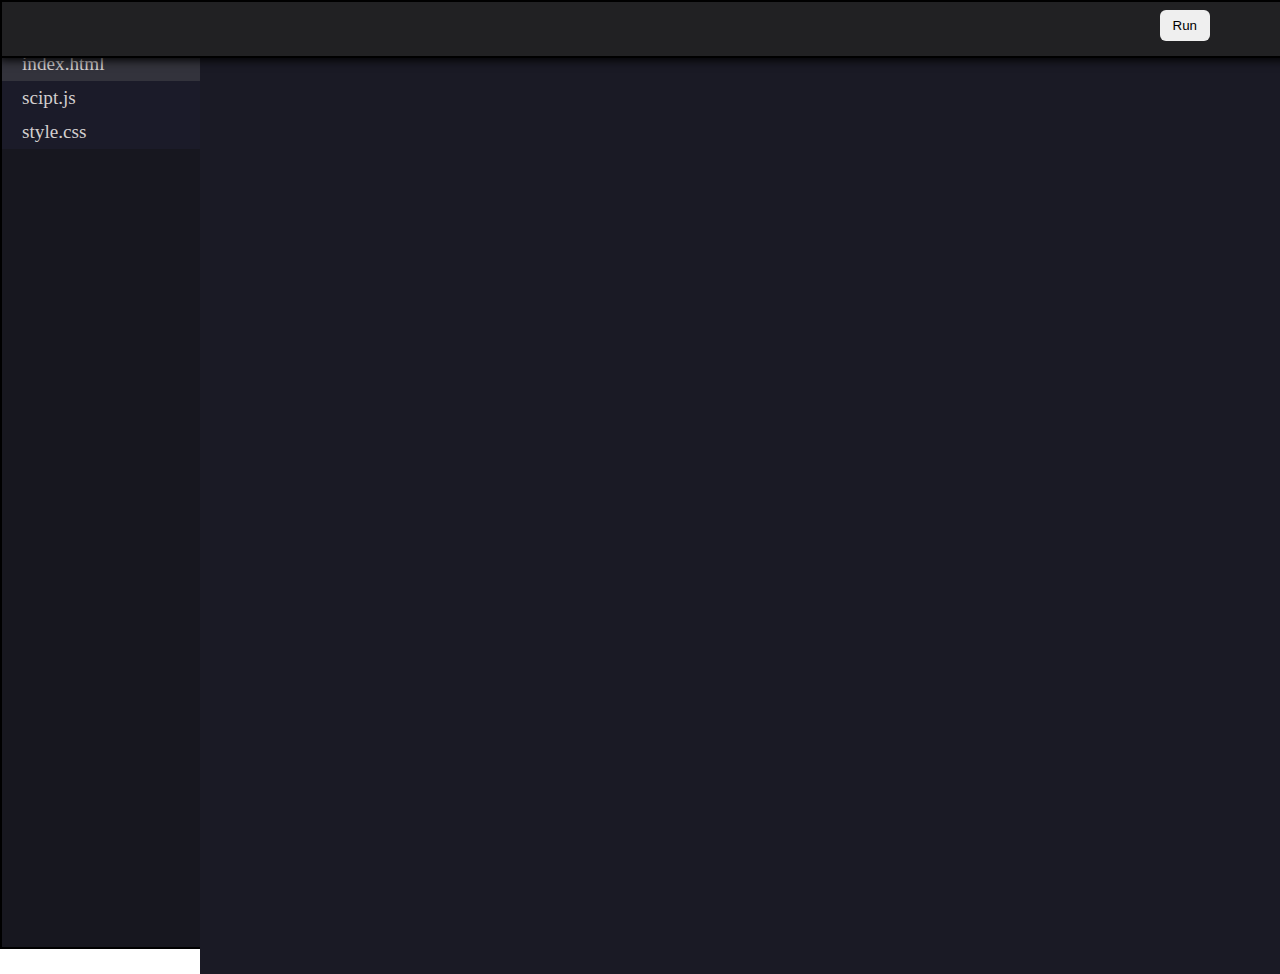
==== HomePage/home.html @ de211829 "created a folder structure" ====
<!DOCTYPE html>
<html lang="en">
   <head>
      <meta charset="UTF-8" />
      <meta name="viewport" content="width=device-width, initial-scale=1.0" />
      <title>Home</title>
      <link rel="stylesheet" href="home.css" />
   </head>
   <body>
      <div id="topBar"></div>
      <button type="button" id="runButton">Run</button>
      <div id="sideBar">
         <div class="file active">index.html</div>
         <div class="file">scipt.js</div>
         <div class="file">style.css</div>
      </div>
      <div class="codeEditor" contenteditable="true"></div>
      <script src="home.js"></script>
   </body>
</html>
---- HomePage/home.css ----
body {
   margin: 0;
   overflow: hidden;
}
#sideBar {
   width: 200px;
   height: 100vh;
   border: 2px solid black;
   position: absolute;
   top: 45px;
   width: 200px;
   height: 100vh;
   background-color: rgb(23, 23, 31);
}
.file {
   /* border-bottom: 1px solid white; */
   background: rgb(27, 27, 41);
   color: rgb(211, 207, 207);
   font-size: 1.2rem;
   padding: 6px;
   font-family: Cambria, Cochin, Georgia, Times, "Times New Roman", serif;
   padding-left: 20px;
}
.file:hover{
   background: rgb(43, 43, 61);

}
#topBar {
   position: absolute;
   width: 101%;
   height: 6%;
   border: 2px solid black;
   background-color: rgb(33, 33, 35);
   box-shadow: 0px 1px 9px 1px black;
   z-index: 1;
}
.codeEditor {
   width: 87%;
   height: 100vh;
   position: absolute;
   left: 200px;
   top: 6%;
   padding: 10px;
   font-size: 1.3rem;
   background-color: rgb(26, 26, 37);
   color:rgb(10, 236, 10);
   outline: none;
}
.active{
    background-color: rgb(51, 51, 60);
}
#runButton{
    position: absolute;
    z-index: 1;
    outline: none;
    border: none;
    padding: 8px;
    padding-left: 13px;
    padding-right: 13px;
    top:10px;
    right: 70px;
    border-radius: 6px;
}
#runButton:hover{
    background-color: green;
    color: white;
}
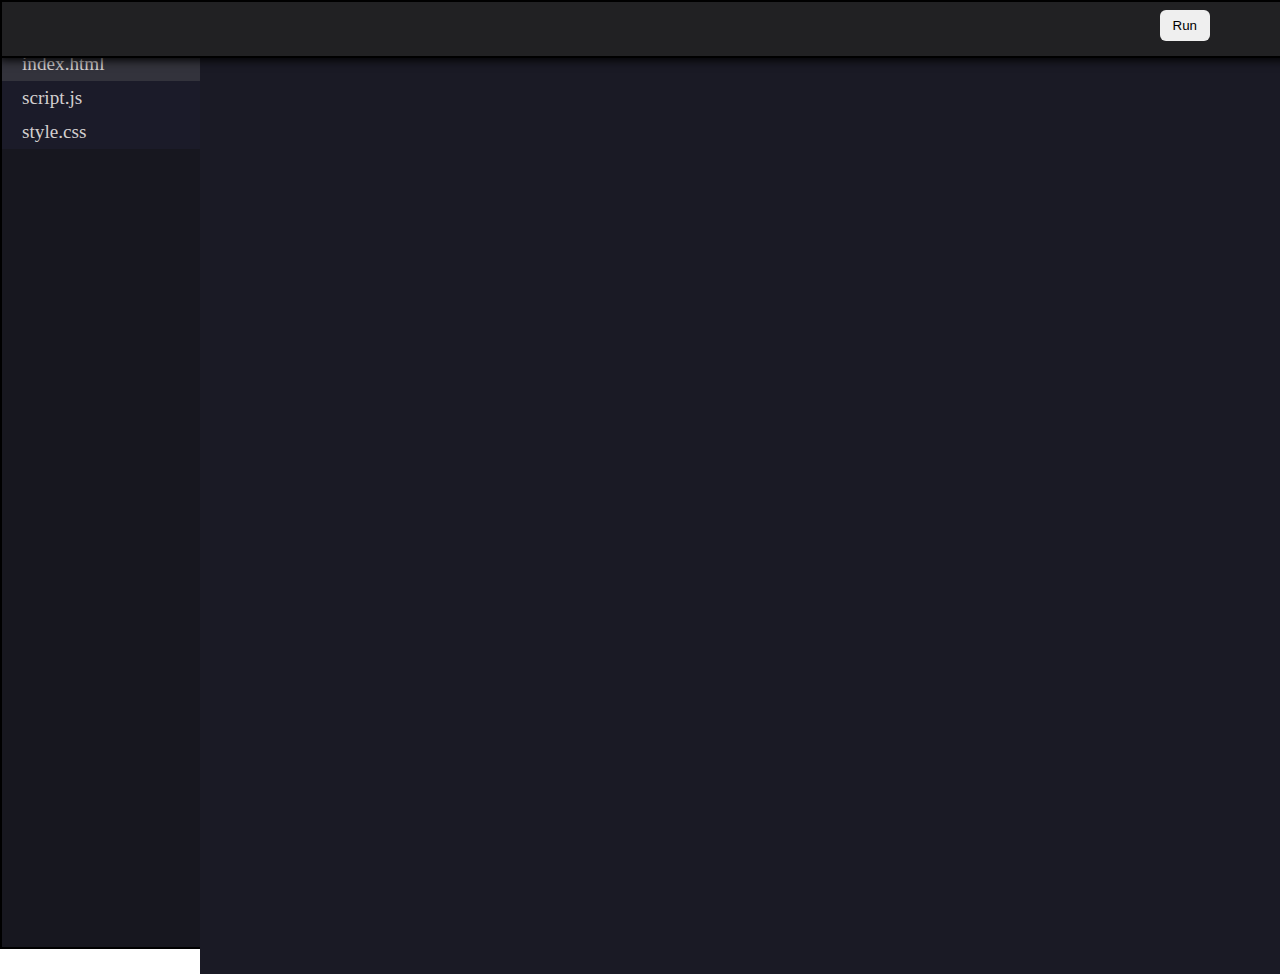
==== commit 82cdca56: "feat-user can write html, css, and js code and run it" ====
--- a/HomePage/home.html
+++ b/HomePage/home.html
@@ -11,7 +11,7 @@
       <button type="button" id="runButton">Run</button>
       <div id="sideBar">
          <div class="file active">index.html</div>
-         <div class="file">scipt.js</div>
+         <div class="file">script.js</div>
          <div class="file">style.css</div>
       </div>
       <div class="codeEditor" contenteditable="true"></div>
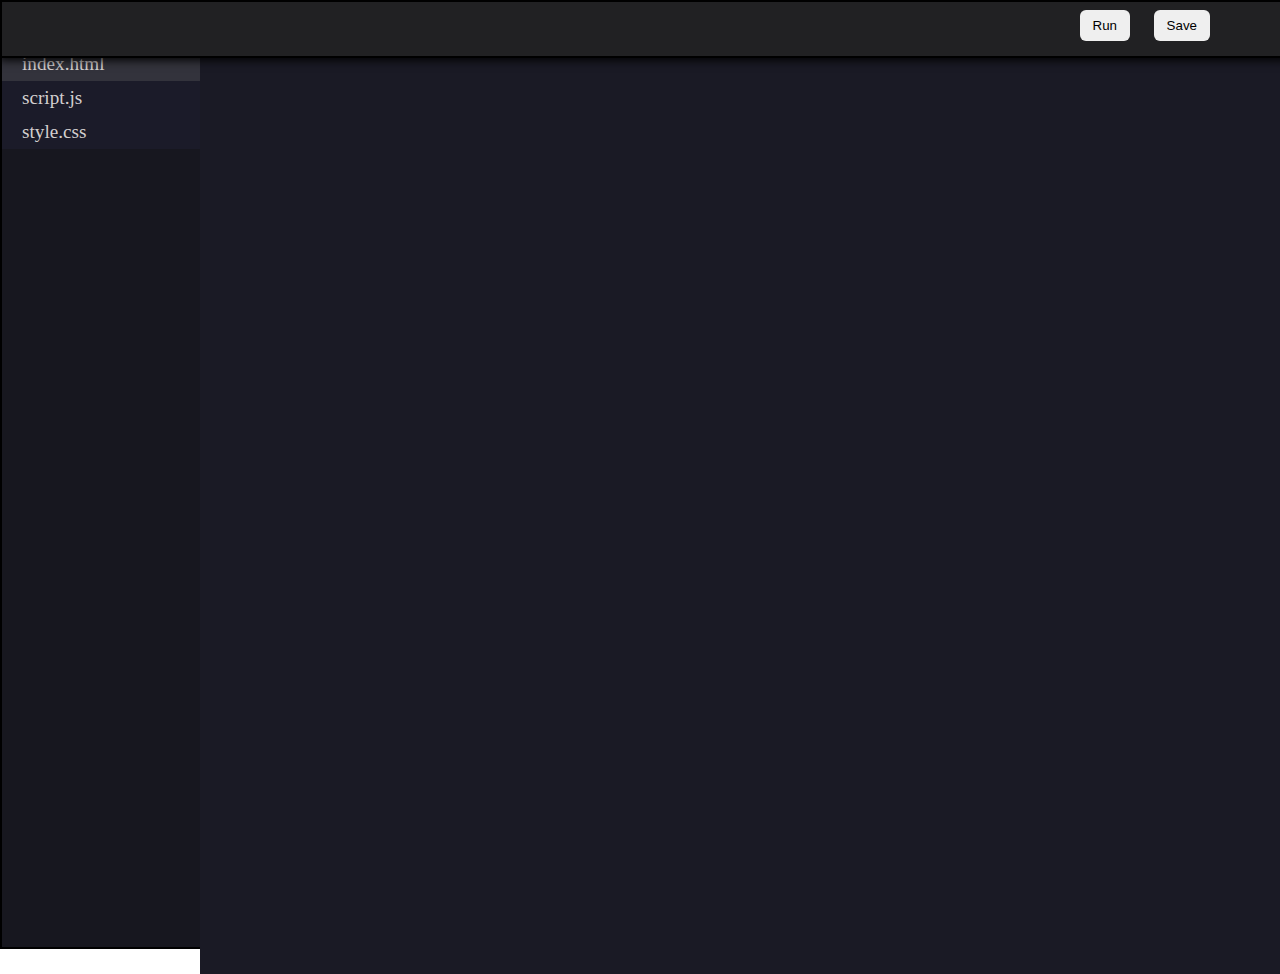
==== commit 5b764265: "feat-implemented save feature" ====
--- a/HomePage/home.html
+++ b/HomePage/home.html
@@ -8,7 +8,9 @@
    </head>
    <body>
       <div id="topBar"></div>
-      <button type="button" id="runButton">Run</button>
+      <button type="button" class="runOrSubmit" id="run">Run</button>
+      <button type="button" class="runOrSubmit" id="save">Save</button>
+
       <div id="sideBar">
          <div class="file active">index.html</div>
          <div class="file">script.js</div>
--- a/HomePage/home.css
+++ b/HomePage/home.css
@@ -49,7 +49,7 @@
 .active{
     background-color: rgb(51, 51, 60);
 }
-#runButton{
+.runOrSubmit{
     position: absolute;
     z-index: 1;
     outline: none;
@@ -61,7 +61,10 @@
     right: 70px;
     border-radius: 6px;
 }
-#runButton:hover{
+.runOrSubmit:hover{
     background-color: green;
     color: white;
+}
+#run{
+   right: 150px;
 }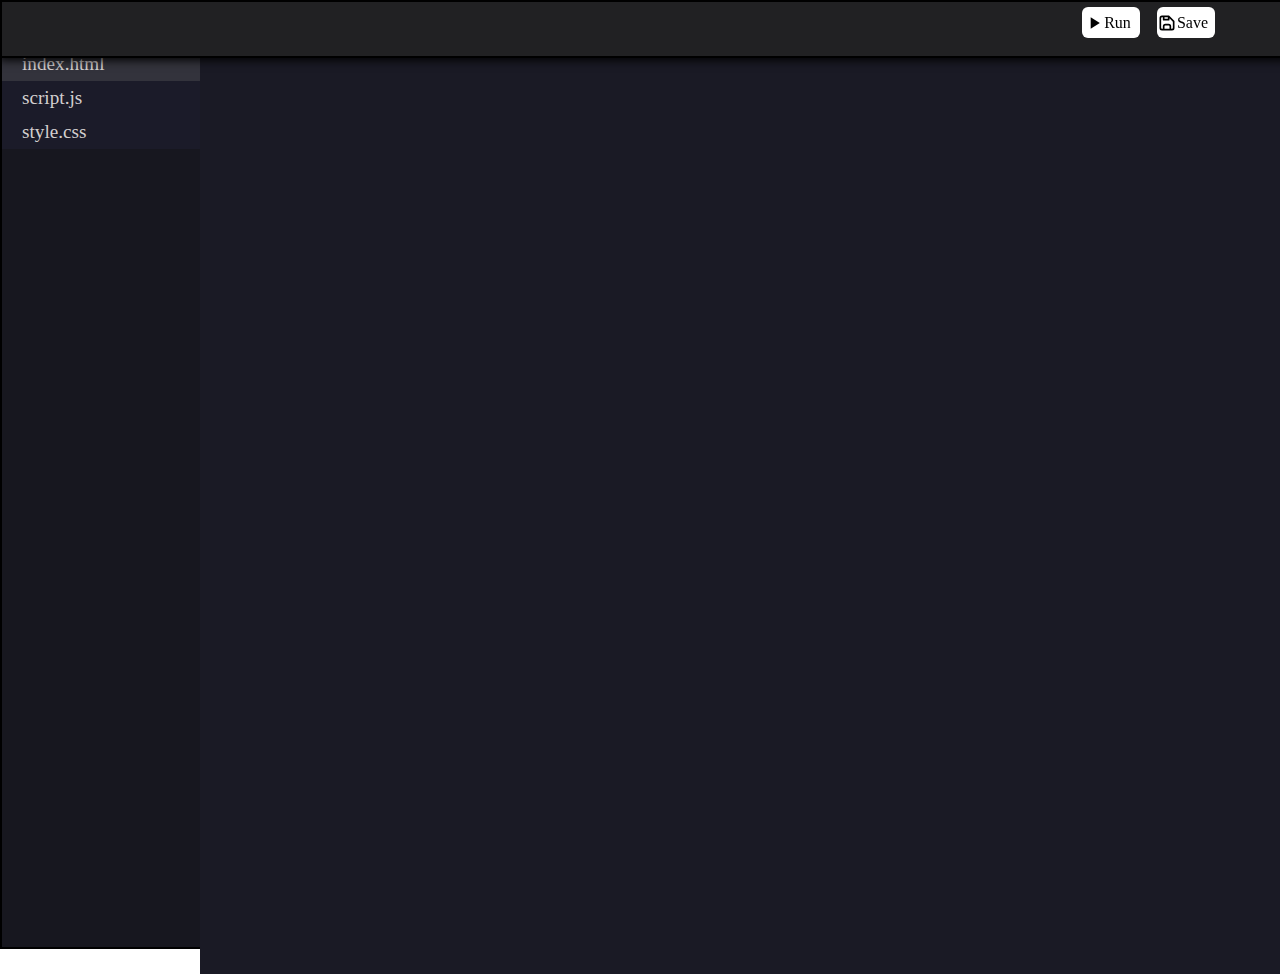
==== commit 21bdc4a4: "implemented custom menu" ====
--- a/HomePage/home.html
+++ b/HomePage/home.html
@@ -3,20 +3,31 @@
    <head>
       <meta charset="UTF-8" />
       <meta name="viewport" content="width=device-width, initial-scale=1.0" />
-      <title>Home</title>
+      <title>CodeEditor</title>
       <link rel="stylesheet" href="home.css" />
+      <link rel="stylesheet" href="prism.css" />
    </head>
    <body>
+      <div class="pasteButtton">
+         Paste
+      </div>
       <div id="topBar"></div>
-      <button type="button" class="runOrSubmit" id="run">Run</button>
-      <button type="button" class="runOrSubmit" id="save">Save</button>
+      <div type="button" class="runOrSubmit" id="run">
+         <img src="../play.svg" alt="run" class="imgForButtons" />
+         Run
+      </div>
+      <div type="button" class="runOrSubmit" id="save">
+         <img src="../save.svg" alt="save" class="imgForButtons" />
+         Save
+      </div>
 
       <div id="sideBar">
          <div class="file active">index.html</div>
          <div class="file">script.js</div>
          <div class="file">style.css</div>
       </div>
-      <div class="codeEditor" contenteditable="true"></div>
+      <code class="codeEditor highlight language-html" contenteditable="true"></code>
       <script src="home.js"></script>
+      <script src="prism.js"></script>
    </body>
 </html>
--- a/HomePage/home.css
+++ b/HomePage/home.css
@@ -21,9 +21,8 @@
    font-family: Cambria, Cochin, Georgia, Times, "Times New Roman", serif;
    padding-left: 20px;
 }
-.file:hover{
+.file:hover {
    background: rgb(43, 43, 61);
-
 }
 #topBar {
    position: absolute;
@@ -43,28 +42,49 @@
    padding: 10px;
    font-size: 1.3rem;
    background-color: rgb(26, 26, 37);
-   color:rgb(10, 236, 10);
+   color: rgb(10, 236, 10);
    outline: none;
 }
-.active{
-    background-color: rgb(51, 51, 60);
+.active {
+   background-color: rgb(51, 51, 60);
 }
-.runOrSubmit{
-    position: absolute;
-    z-index: 1;
-    outline: none;
-    border: none;
-    padding: 8px;
-    padding-left: 13px;
-    padding-right: 13px;
-    top:10px;
-    right: 70px;
-    border-radius: 6px;
+.runOrSubmit {
+   position: absolute;
+   z-index: 1;
+   padding: 8px;
+   padding-right: 15px;
+   border-radius: 6px;
+   background-color: white;
+   width: 35px;
+   height: 15px;
+   display: flex;
+   justify-content: center;
+   align-items: center;
+   top: 7px;
 }
-.runOrSubmit:hover{
-    background-color: green;
-    color: white;
+.runOrSubmit:hover {
+   background-color: green;
+   color: white;
 }
-#run{
-   right: 150px;
+#run {
+   right: 140px;
+}
+#save {
+   right: 65px;
+}
+.imgForButtons {
+   width: 20px;
+   height: 20px;
+}
+.pasteButtton{
+   width: 40px;
+   position: absolute;
+   background-color: white;
+   z-index: 1000;
+   border-radius: 10px;
+   padding: 5px;
+   display: none;
+}
+.pasteButtton:hover{
+   cursor: pointer;
 }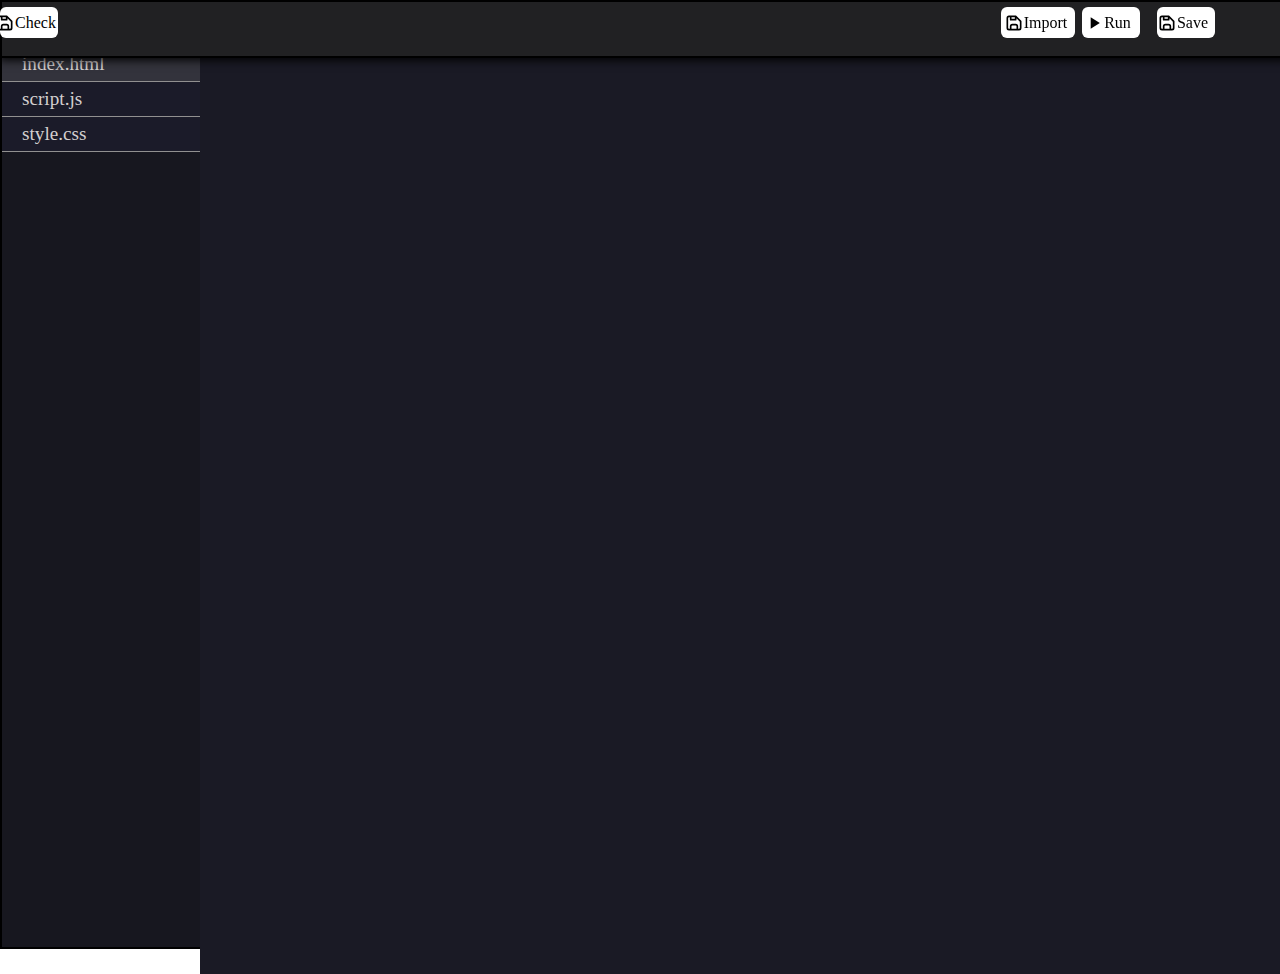
==== commit db5e59f4: "feat-implemented feature to save and retrieve resources like image, video" ====
--- a/HomePage/home.html
+++ b/HomePage/home.html
@@ -20,7 +20,14 @@
          <img src="../save.svg" alt="save" class="imgForButtons" />
          Save
       </div>
-
+      <div type="button" class="runOrSubmit" id="import">
+         <img src="../save.svg" alt="import" class="imgForButtons" />
+         Import
+      </div>
+      <div type="button" class="runOrSubmit" id="check">
+         <img src="../save.svg" alt="import" class="imgForButtons" />
+         Check
+      </div>
       <div id="sideBar">
          <div class="file active">index.html</div>
          <div class="file">script.js</div>
--- a/HomePage/home.css
+++ b/HomePage/home.css
@@ -13,7 +13,15 @@
    background-color: rgb(23, 23, 31);
 }
 .file {
-   /* border-bottom: 1px solid white; */
+   border-bottom: 1px solid rgb(145, 144, 144);
+   background: rgb(27, 27, 41);
+   color: rgb(211, 207, 207);
+   font-size: 1.2rem;
+   padding: 6px;
+   font-family: Cambria, Cochin, Georgia, Times, "Times New Roman", serif;
+   padding-left: 20px;
+}
+.resource{
    background: rgb(27, 27, 41);
    color: rgb(211, 207, 207);
    font-size: 1.2rem;
@@ -65,12 +73,18 @@
 .runOrSubmit:hover {
    background-color: green;
    color: white;
+   cursor: pointer;
 }
 #run {
    right: 140px;
 }
 #save {
    right: 65px;
+}
+#import{
+   right: 205px;
+   padding-left: 10px;
+   width: 49px;;
 }
 .imgForButtons {
    width: 20px;
@@ -87,4 +101,4 @@
 }
 .pasteButtton:hover{
    cursor: pointer;
-}+}
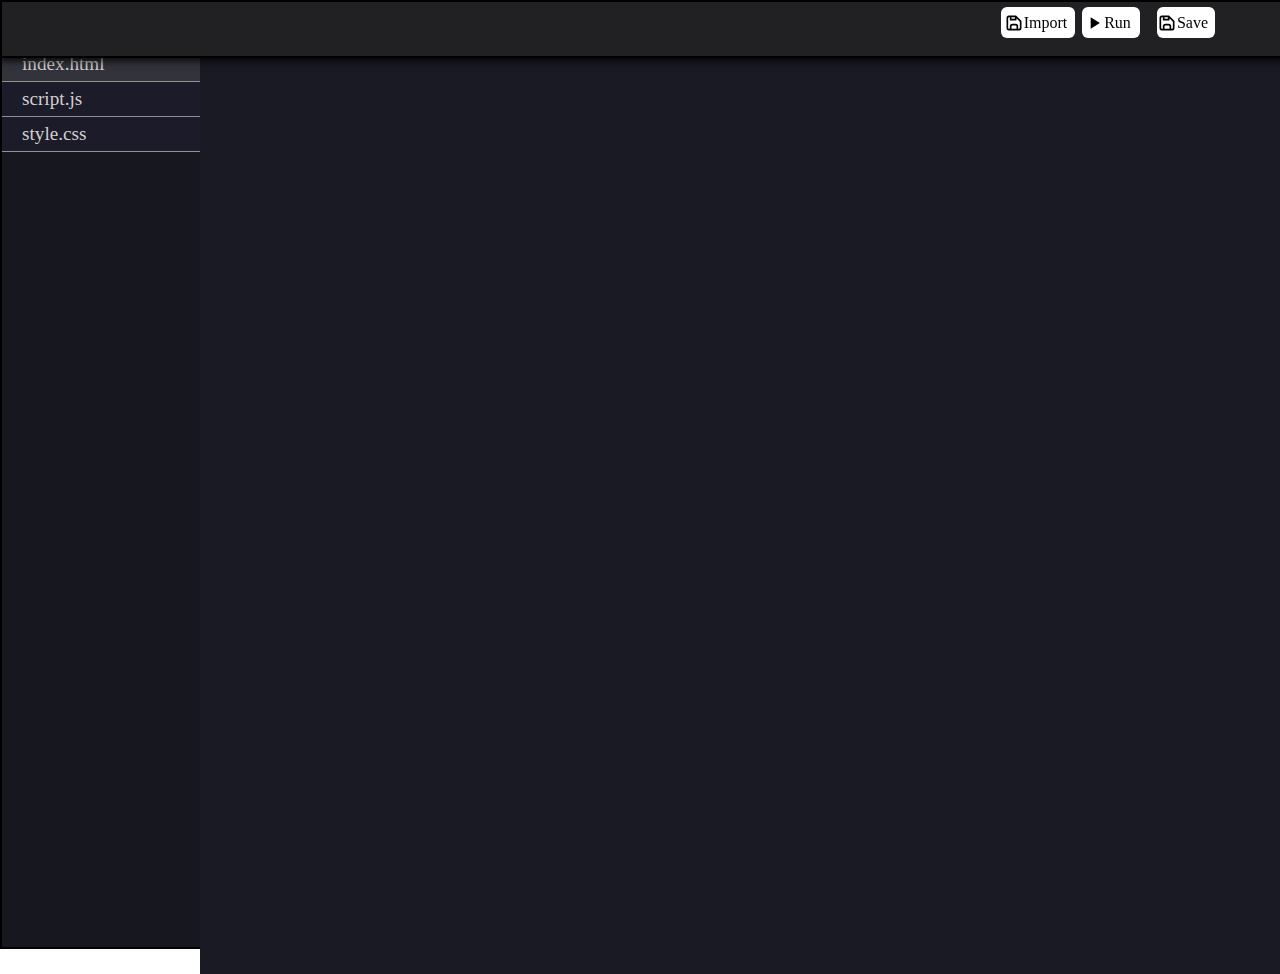
==== commit 181499c3: "all features are working" ====
--- a/HomePage/home.html
+++ b/HomePage/home.html
@@ -8,9 +8,6 @@
       <link rel="stylesheet" href="prism.css" />
    </head>
    <body>
-      <div class="pasteButtton">
-         Paste
-      </div>
       <div id="topBar"></div>
       <div type="button" class="runOrSubmit" id="run">
          <img src="../play.svg" alt="run" class="imgForButtons" />
@@ -24,10 +21,6 @@
          <img src="../save.svg" alt="import" class="imgForButtons" />
          Import
       </div>
-      <div type="button" class="runOrSubmit" id="check">
-         <img src="../save.svg" alt="import" class="imgForButtons" />
-         Check
-      </div>
       <div id="sideBar">
          <div class="file active">index.html</div>
          <div class="file">script.js</div>
